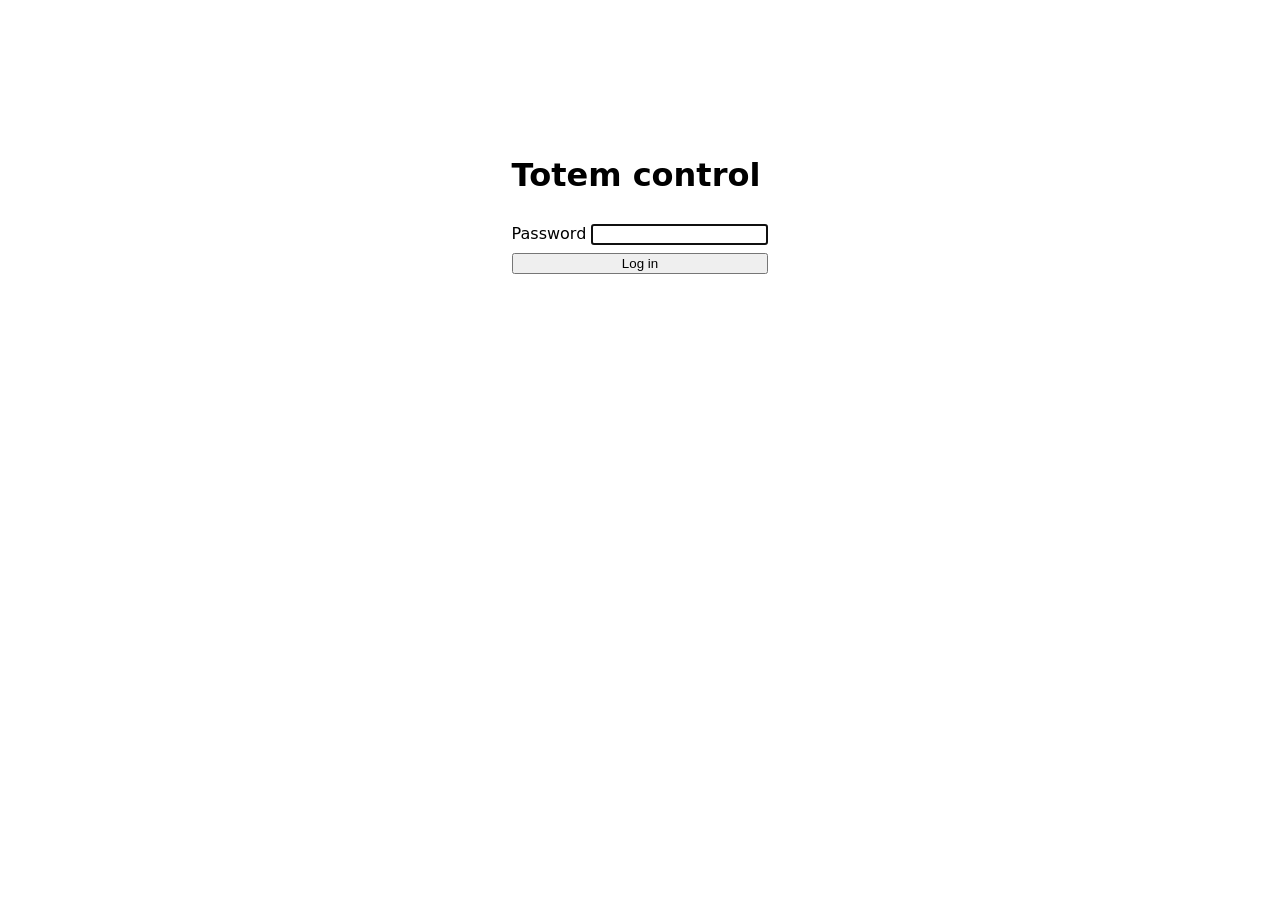
==== totem/static/login.html @ b7b21e27 "Rewrite controller and control panel in Python Replaces the Java 7 controller (RXTX serial) and PHP " ====
<!DOCTYPE html>
<html lang="en">
<head>
<meta charset="utf-8">
<meta name="viewport" content="width=device-width, initial-scale=1">
<title>Totem control</title>
<style>
  body { font-family: system-ui, sans-serif; display: flex; justify-content: center; margin-top: 15vh; }
  form { display: flex; gap: .5rem; flex-direction: column; min-width: 16rem; }
  #error { color: #b00020; font-weight: bold; }
</style>
</head>
<body>
<form action="/login" method="post">
  <h1>Totem control</h1>
  <p id="error" hidden>Incorrect password</p>
  <label>Password <input type="password" name="password" autofocus required></label>
  <button type="submit">Log in</button>
</form>
<script src="/app.js"></script>
</body>
</html>
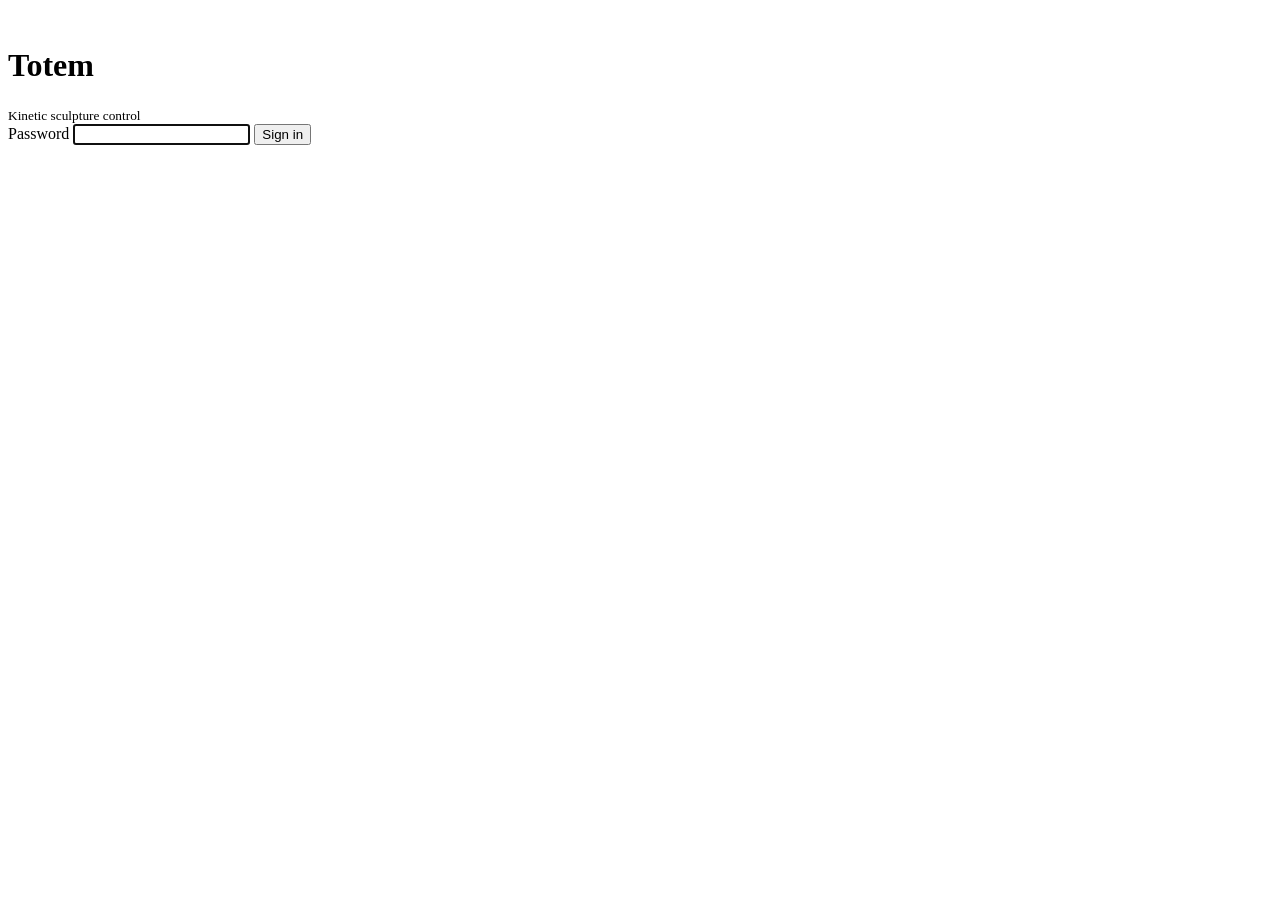
==== commit 9e127325: "Redesign control panel; finish outstanding sequences and stubs Control panel: - New dark/light respo" ====
--- a/totem/static/login.html
+++ b/totem/static/login.html
@@ -3,20 +3,29 @@
 <head>
 <meta charset="utf-8">
 <meta name="viewport" content="width=device-width, initial-scale=1">
-<title>Totem control</title>
-<style>
-  body { font-family: system-ui, sans-serif; display: flex; justify-content: center; margin-top: 15vh; }
-  form { display: flex; gap: .5rem; flex-direction: column; min-width: 16rem; }
-  #error { color: #b00020; font-weight: bold; }
-</style>
+<meta name="color-scheme" content="dark light">
+<title>Totem · Sign in</title>
+<link rel="icon" href="/favicon.svg" type="image/svg+xml">
+<link rel="stylesheet" href="/app.css">
 </head>
 <body>
-<form action="/login" method="post">
-  <h1>Totem control</h1>
-  <p id="error" hidden>Incorrect password</p>
-  <label>Password <input type="password" name="password" autofocus required></label>
-  <button type="submit">Log in</button>
-</form>
+<div class="login">
+  <form class="login-card" action="/login" method="post">
+    <div class="brand">
+      <img class="brand-mark" src="/favicon.svg" alt="">
+      <div>
+        <h1>Totem</h1>
+        <small>Kinetic sculpture control</small>
+      </div>
+    </div>
+    <p id="error" class="login-error" hidden>That password didn't work. Try again.</p>
+    <label class="field">
+      <span>Password</span>
+      <input type="password" name="password" autocomplete="current-password" autofocus required>
+    </label>
+    <button class="btn btn-primary" type="submit">Sign in</button>
+  </form>
+</div>
 <script src="/app.js"></script>
 </body>
 </html>
